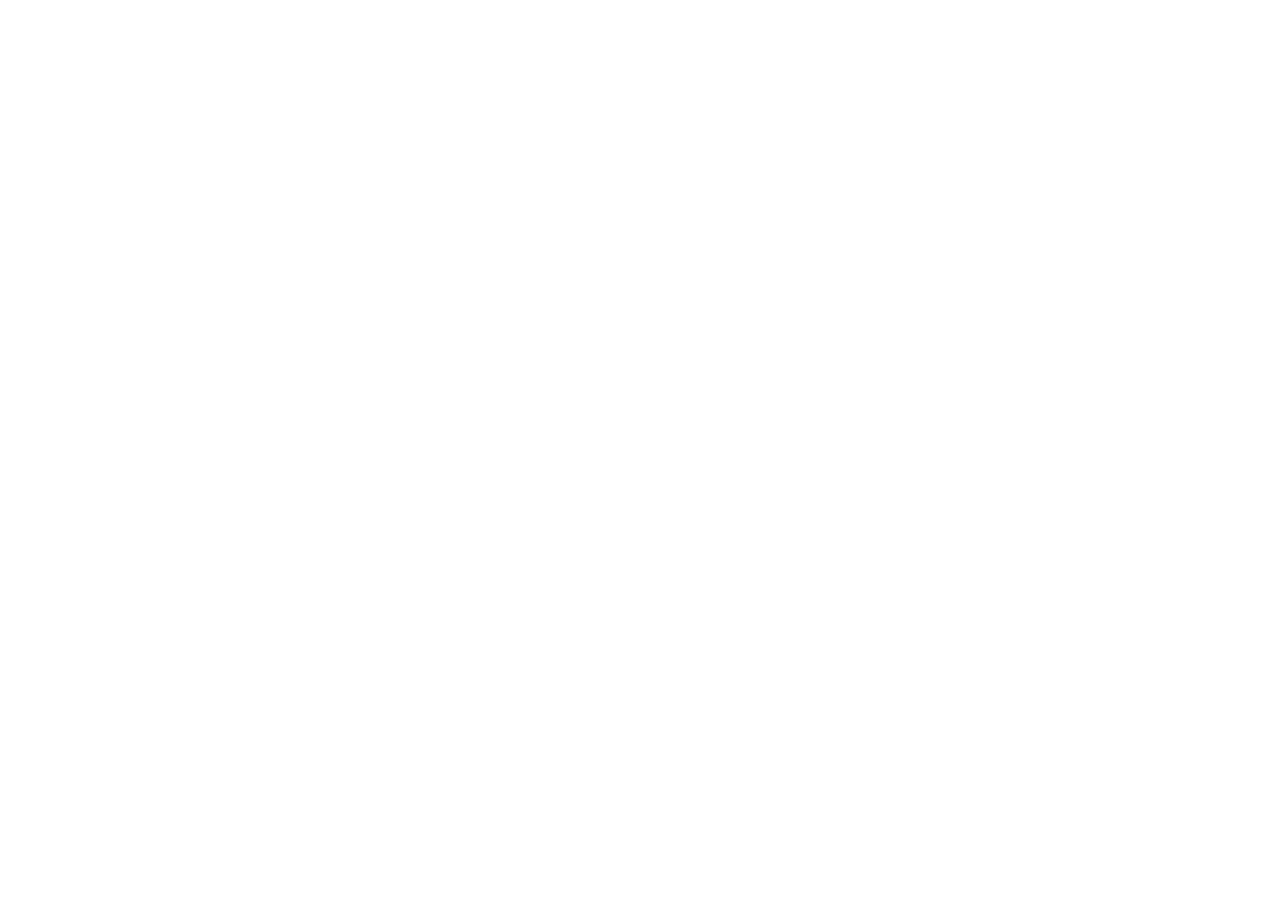
==== index.html @ 32762dff "Create index.html & update README" ====
<!DOCTYPE html>
<html lang="en">
<head>
    <meta charset="UTF-8">
    <meta http-equiv="X-UA-Compatible" content="IE=edge">
    <meta name="viewport" content="width=device-width, initial-scale=1.0">
    <title>Document</title>
</head>
<body>
    
</body>
</html>
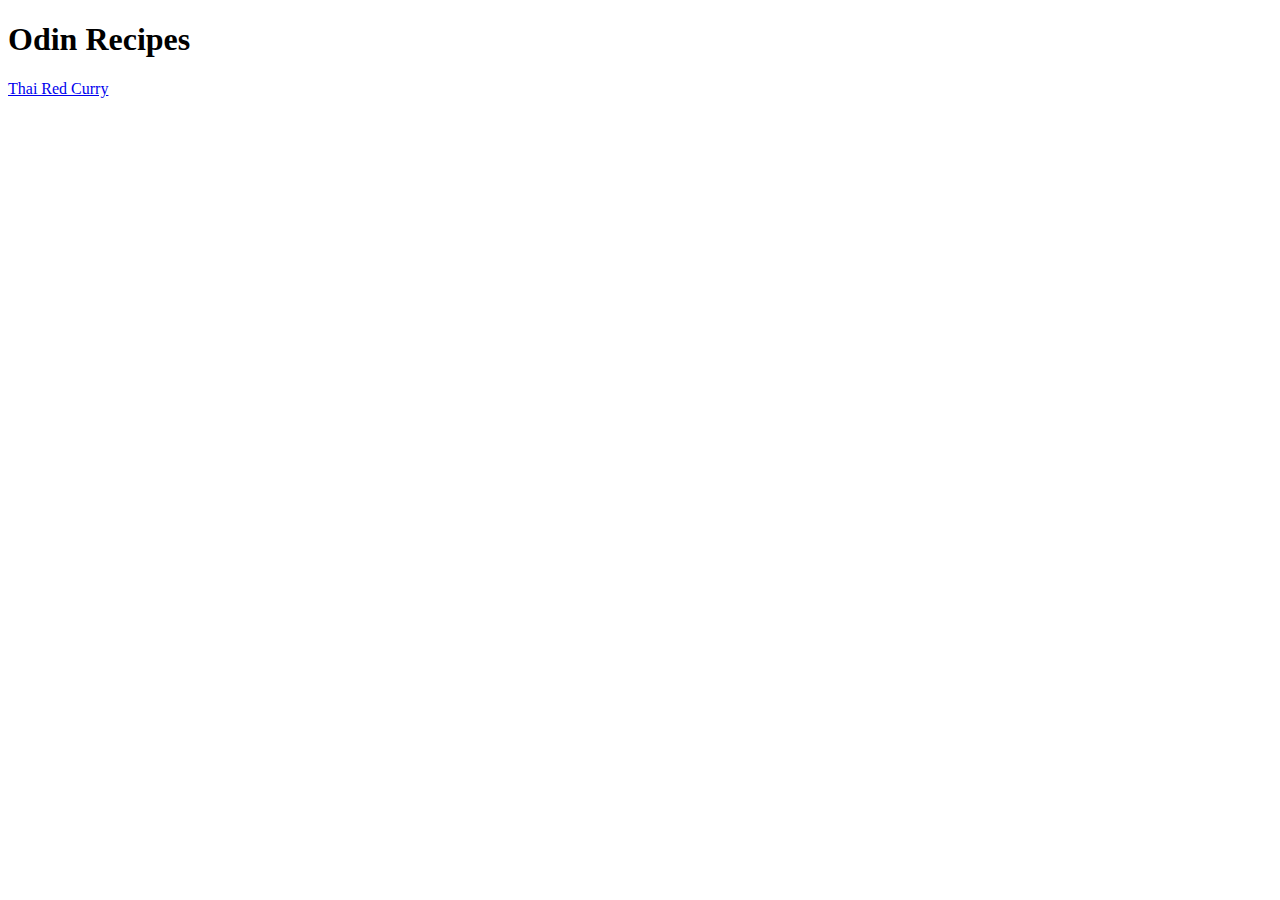
==== commit 02841495: "Add: images, redcurry pg. Remove: freshrolls pg" ====
--- a/index.html
+++ b/index.html
@@ -6,7 +6,9 @@
     <meta name="viewport" content="width=device-width, initial-scale=1.0">
     <title>Document</title>
 </head>
+
 <body>
-    
+    <h1>Odin Recipes</h1>
+    <a href="recipes/redcurry.html">Thai Red Curry</a>
 </body>
 </html>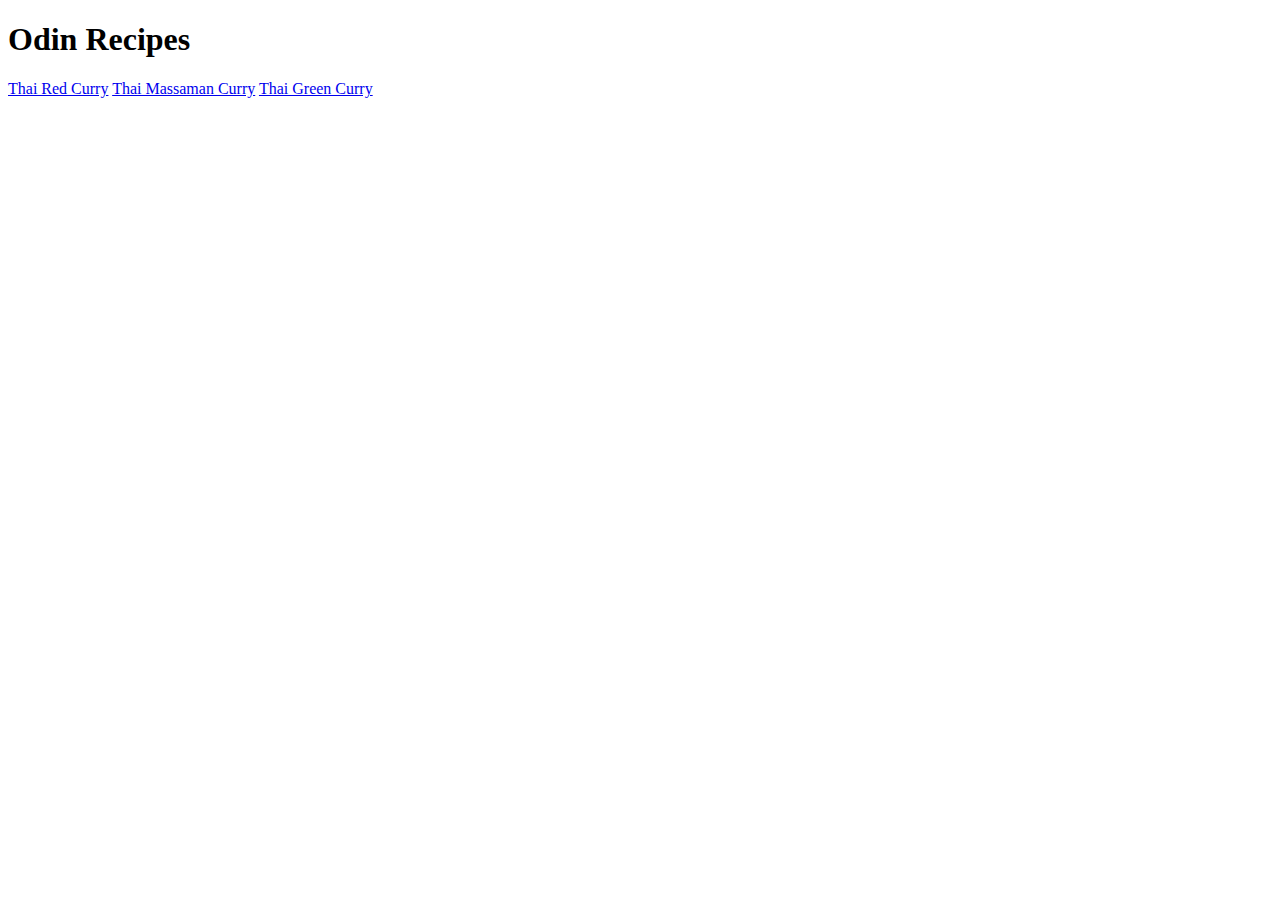
==== commit 20cb5228: "Add redcurry & yellowcurry pages" ====
--- a/index.html
+++ b/index.html
@@ -10,5 +10,7 @@
 <body>
     <h1>Odin Recipes</h1>
     <a href="recipes/redcurry.html">Thai Red Curry</a>
+    <a href="recipes/yellowcurry.html">Thai Massaman Curry</a>
+    <a href="recipes/greencurry.html">Thai Green Curry</a>
 </body>
 </html>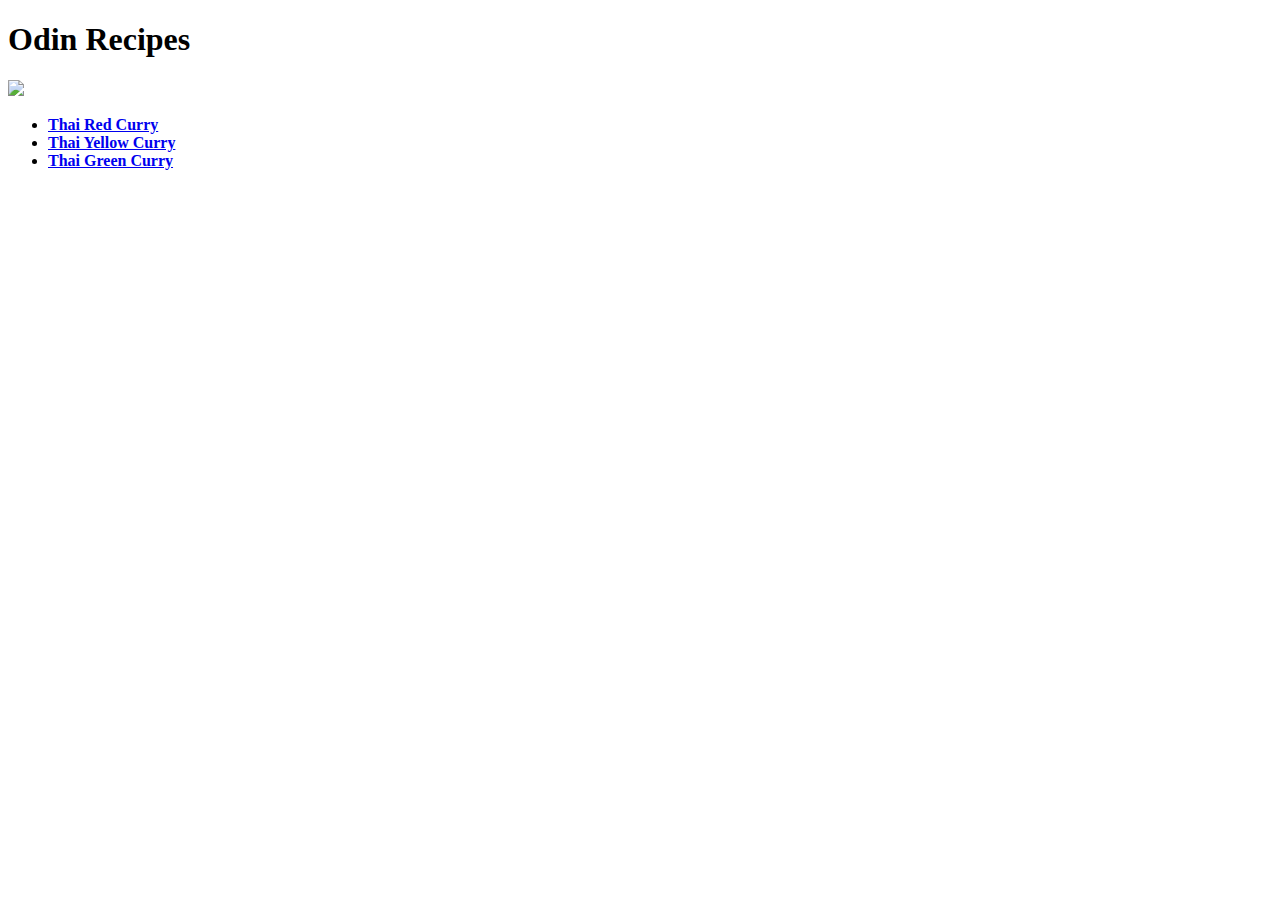
==== commit 0ee79941: "Update curry pages with recipes" ====
--- a/index.html
+++ b/index.html
@@ -8,9 +8,14 @@
 </head>
 
 <body>
+
     <h1>Odin Recipes</h1>
-    <a href="recipes/redcurry.html">Thai Red Curry</a>
-    <a href="recipes/yellowcurry.html">Thai Massaman Curry</a>
-    <a href="recipes/greencurry.html">Thai Green Curry</a>
+    <img src="../odin-recipes/img/RuffWag.gif" meta="A gif of a happy Rockruff pokemon next to an empty food bowl">
+    <ul><strong>
+        <li><a href="recipes/redcurry.html">Thai Red Curry</a></li>
+        <li><a href="recipes/yellowcurry.html">Thai Yellow Curry</a></li>
+        <li><a href="recipes/greencurry.html">Thai Green Curry</a></li>
+    </strong></ul>
+
 </body>
 </html>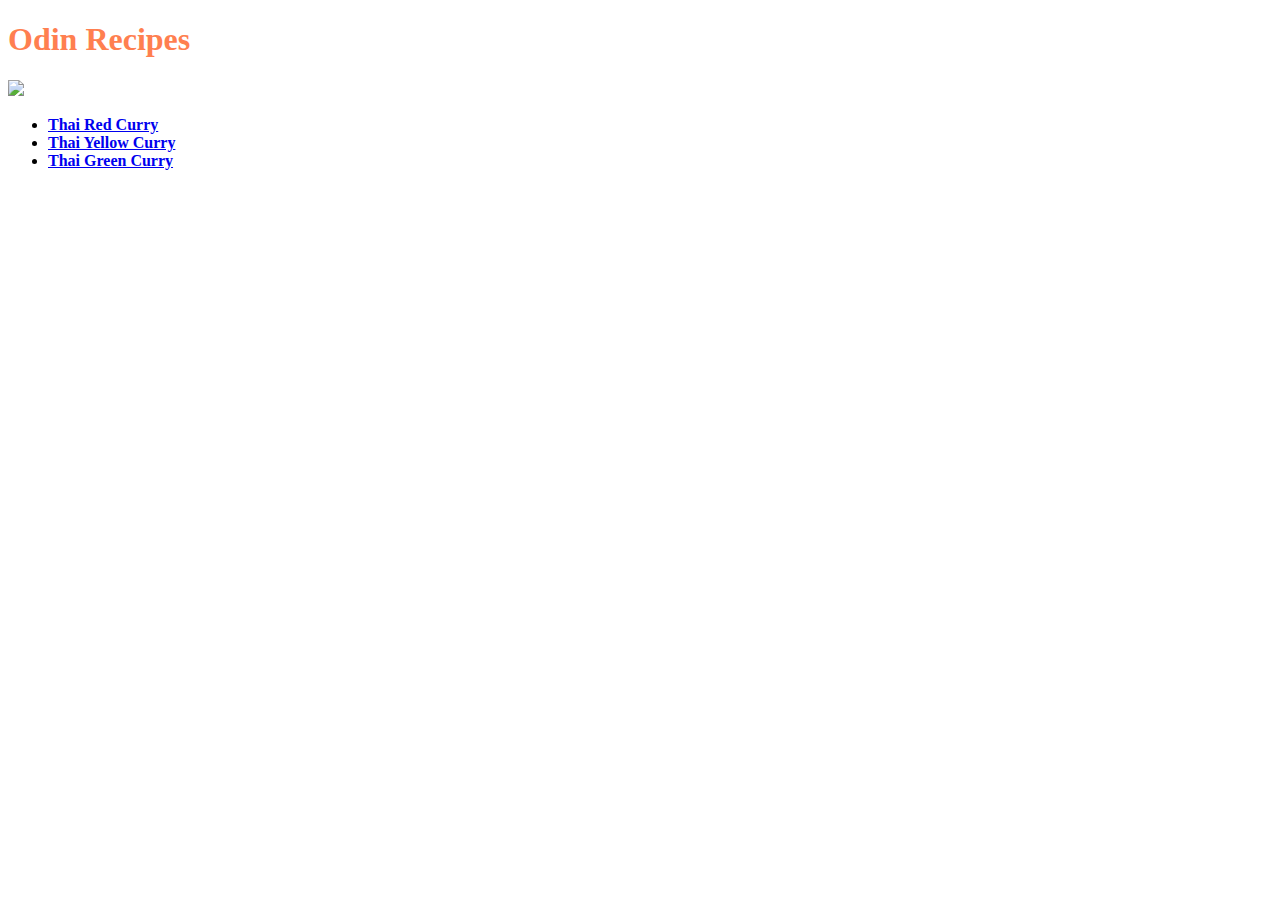
==== commit 2755f35a: "Colorize recipe headers & finish up the project" ====
--- a/index.html
+++ b/index.html
@@ -9,7 +9,7 @@
 
 <body>
 
-    <h1>Odin Recipes</h1>
+    <h1 style="color:coral; font-family:'Times New Roman', Times, serif">Odin Recipes</h1>
     <img src="../odin-recipes/img/RuffWag.gif" meta="A gif of a happy Rockruff pokemon next to an empty food bowl">
     <ul><strong>
         <li><a href="recipes/redcurry.html">Thai Red Curry</a></li>
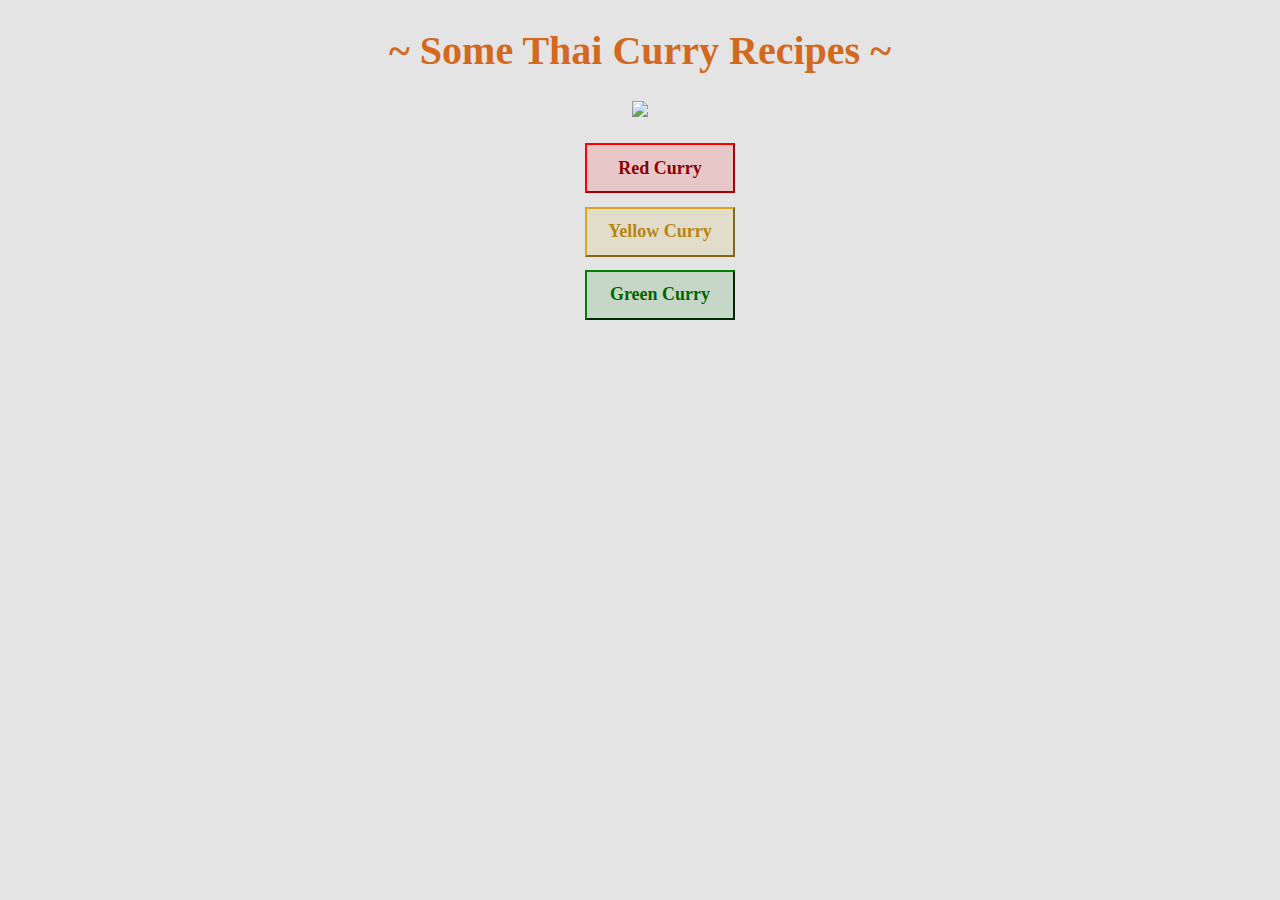
==== commit a84d704a: "Add css to project" ====
--- a/index.html
+++ b/index.html
@@ -4,18 +4,28 @@
     <meta charset="UTF-8">
     <meta http-equiv="X-UA-Compatible" content="IE=edge">
     <meta name="viewport" content="width=device-width, initial-scale=1.0">
-    <title>Document</title>
+    <link rel="stylesheet" href="style.css">
+    <title>Odin Recipes</title>
 </head>
 
 <body>
 
-    <h1 style="color:coral; font-family:'Times New Roman', Times, serif">Odin Recipes</h1>
-    <img src="../odin-recipes/img/RuffWag.gif" meta="A gif of a happy Rockruff pokemon next to an empty food bowl">
-    <ul><strong>
-        <li><a href="recipes/redcurry.html">Thai Red Curry</a></li>
-        <li><a href="recipes/yellowcurry.html">Thai Yellow Curry</a></li>
-        <li><a href="recipes/greencurry.html">Thai Green Curry</a></li>
-    </strong></ul>
+    <div class="centered">
+    
+     <h1>~ Some Thai Curry Recipes ~</h1>
+     
+     <img class="scaled"; src="../odin-recipes/img/RuffWag.gif" meta="A gif of a happy Rockruff pokemon next to an empty food bowl">
+     
+     <ul class="centered"><strong>
+        <li><a href="recipes/redcurry.html">
+            <button class="red">Red Curry</button></a></li>
+        <li><a href="recipes/yellowcurry.html">
+            <button class="yellow">Yellow Curry</button></a></li>
+        <li><a href="recipes/greencurry.html">
+            <button class="green">Green Curry</button></a></li>
+     </strong></ul>
+    
+    </div>
 
 </body>
 </html>--- a/style.css
+++ b/style.css
@@ -0,0 +1,62 @@
+* {
+    font-family: 'Times New Roman', Times, serif;
+    background-color:rgb(228, 228, 228);
+}
+
+.scaled {
+    width: 25%;
+    height: auto;
+}
+
+.centered {
+    text-align: center;
+}
+
+h1 {
+    font-size: 30pt;
+    font-weight: 900;
+    color: chocolate;
+}
+
+.green{
+    color: green;
+}
+
+.yellow {
+    color: goldenrod;
+}
+
+.red {
+    color: red;
+}
+
+/*Used this to hide bullets on my index list, but there's probably a better way to do that*/
+ul.centered li {
+    display:block;
+}
+
+button {
+    width: 150px;
+    height: 50px;
+    font-size: large;
+    font-weight: 900; 
+    margin: 5pt;  
+}
+
+button.red {
+    background-color: #ff000020;
+    border-color: red;
+    color: darkred;
+}
+
+button.yellow {
+    background-color: #daa52020;
+    border-color: goldenrod;
+    color: darkgoldenrod;
+}
+
+button.green {
+    background-color: #00800020;
+    border-color: green;
+    color: darkgreen;
+}